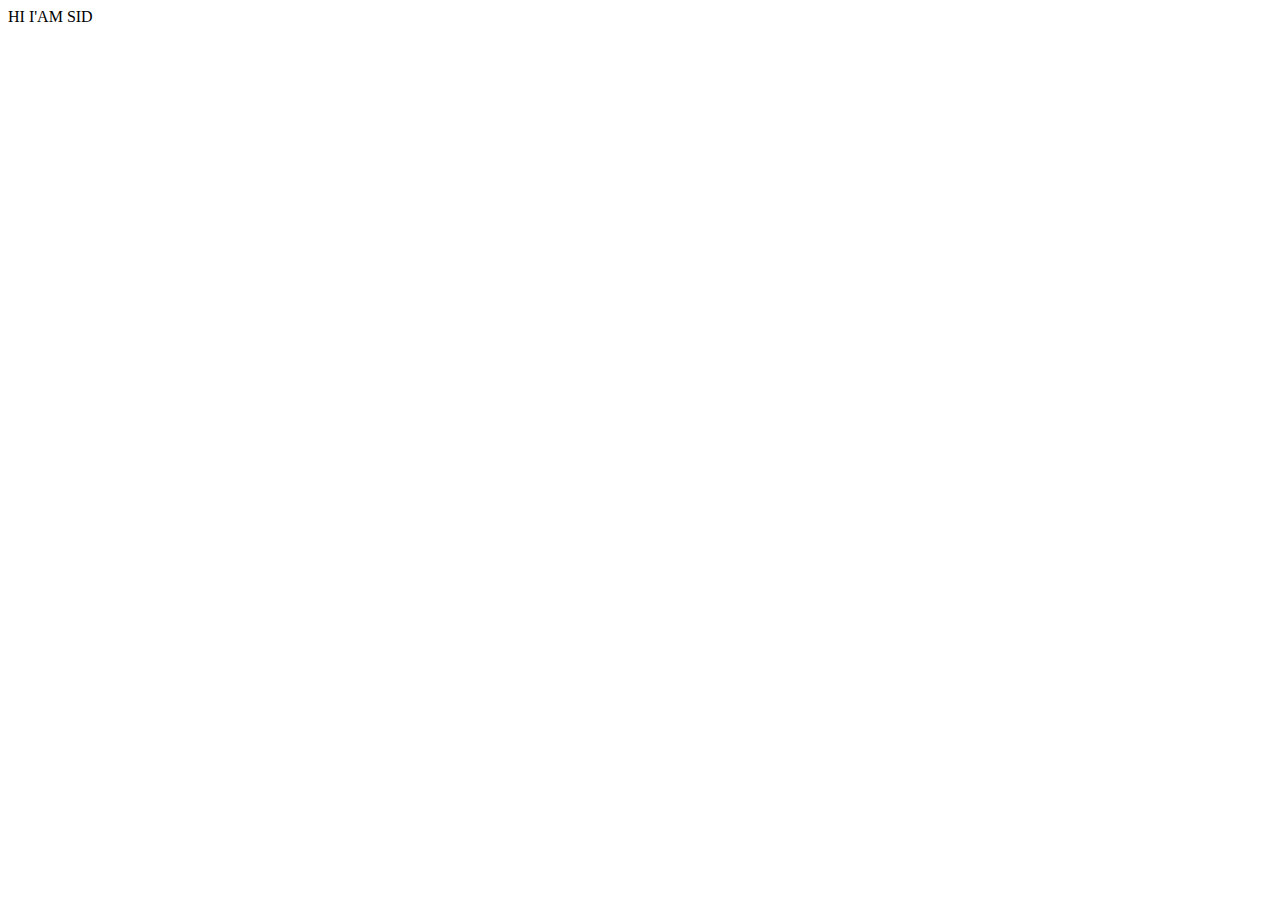
==== student.html @ 5b590eb9 "initial commit" ====
<!DOCTYPE html>
<html lang="en">
<head>
    <meta charset="UTF-8">
    <meta http-equiv="X-UA-Compatible" content="IE=edge">
    <meta name="viewport" content="width=device-width, initial-scale=1.0">
    <title>Student</title>
</head>
<body>
    HI I'AM SID
</body>
</html>
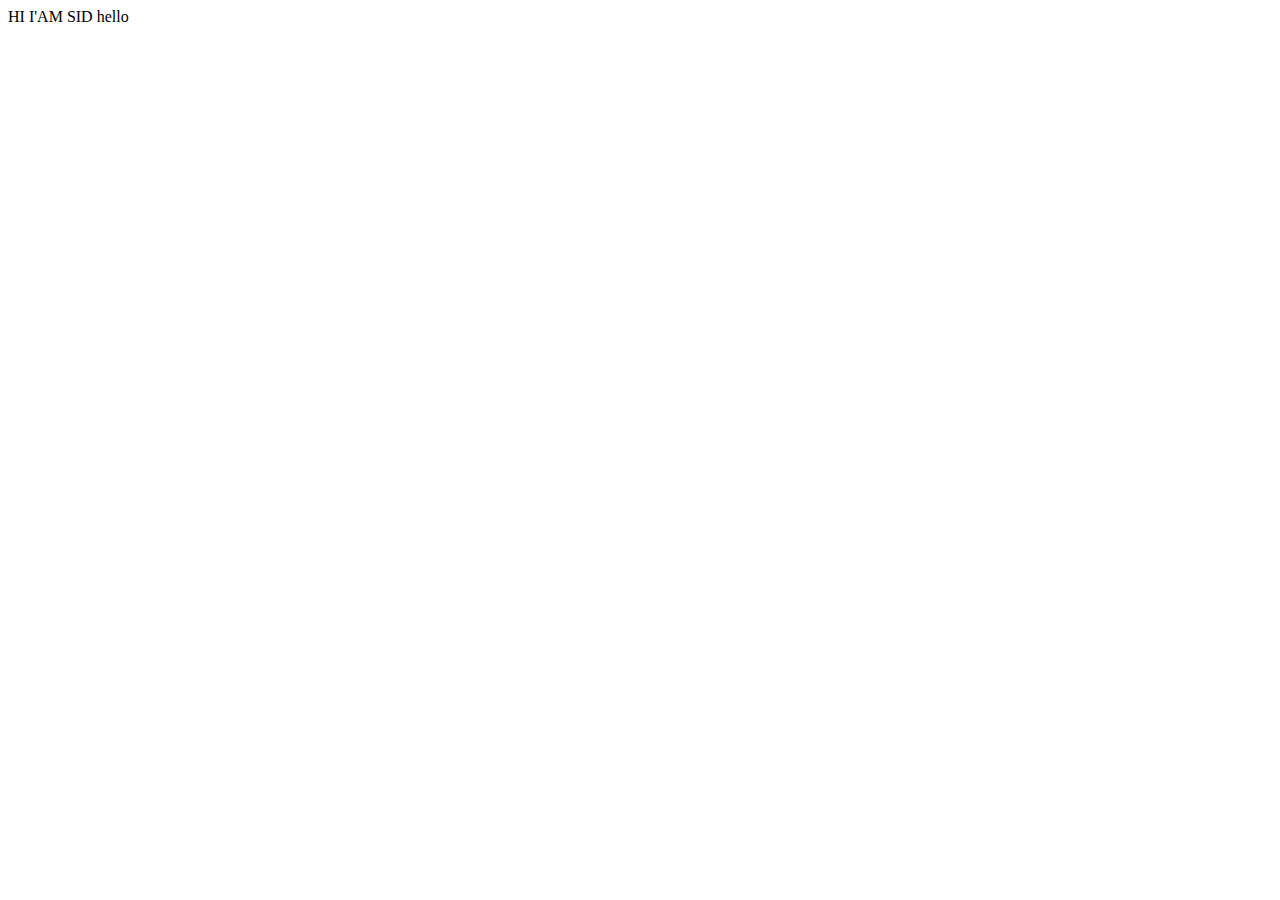
==== commit 24d217d1: "Update student.html" ====
--- a/student.html
+++ b/student.html
@@ -7,6 +7,6 @@
     <title>Student</title>
 </head>
 <body>
-    HI I'AM SID
+    HI I'AM SID hello
 </body>
-</html>+</html>
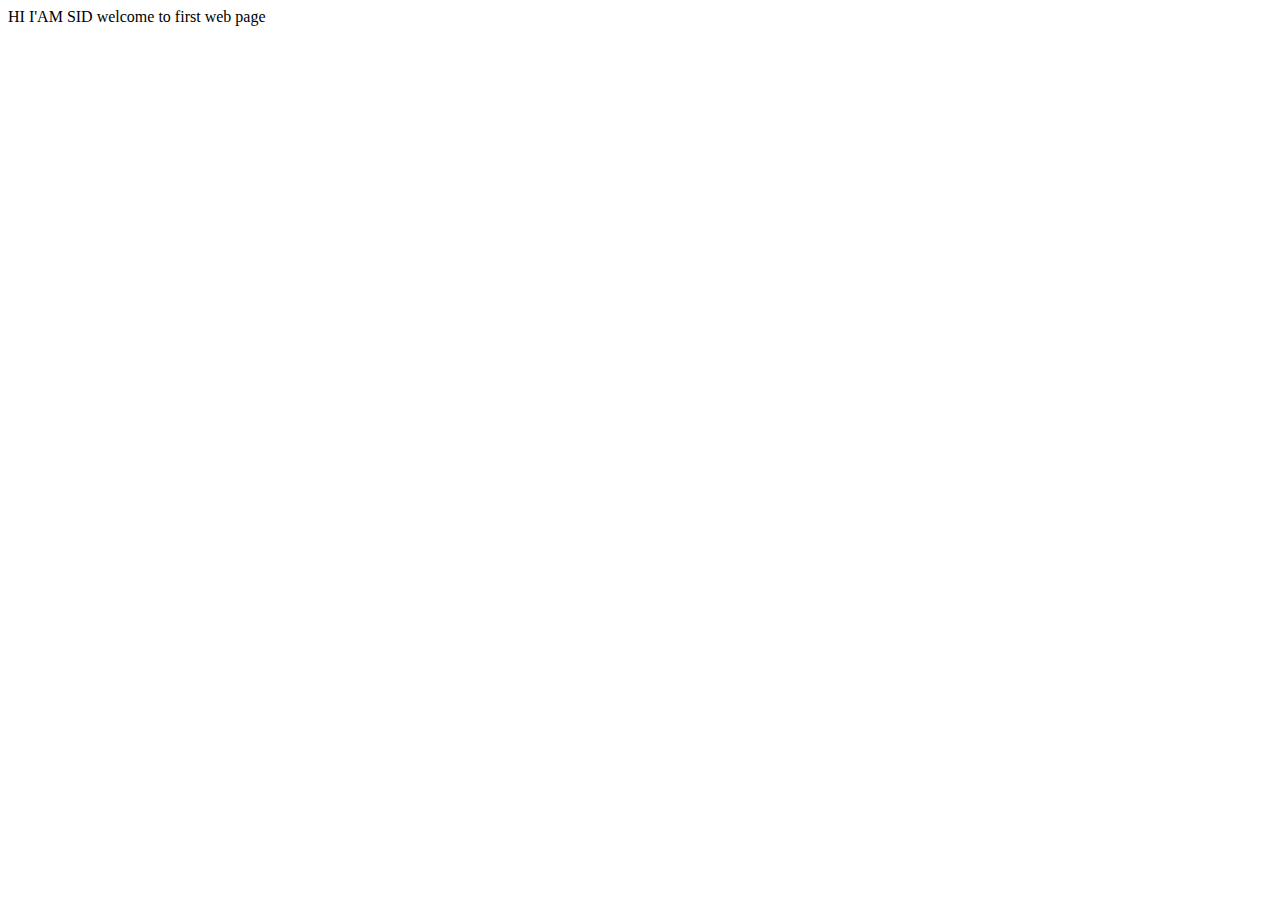
==== commit 0fdba407: "Update student.html" ====
--- a/student.html
+++ b/student.html
@@ -7,6 +7,6 @@
     <title>Student</title>
 </head>
 <body>
-    HI I'AM SID hello
+    HI I'AM SID welcome to first web page
 </body>
-</html>
+</html>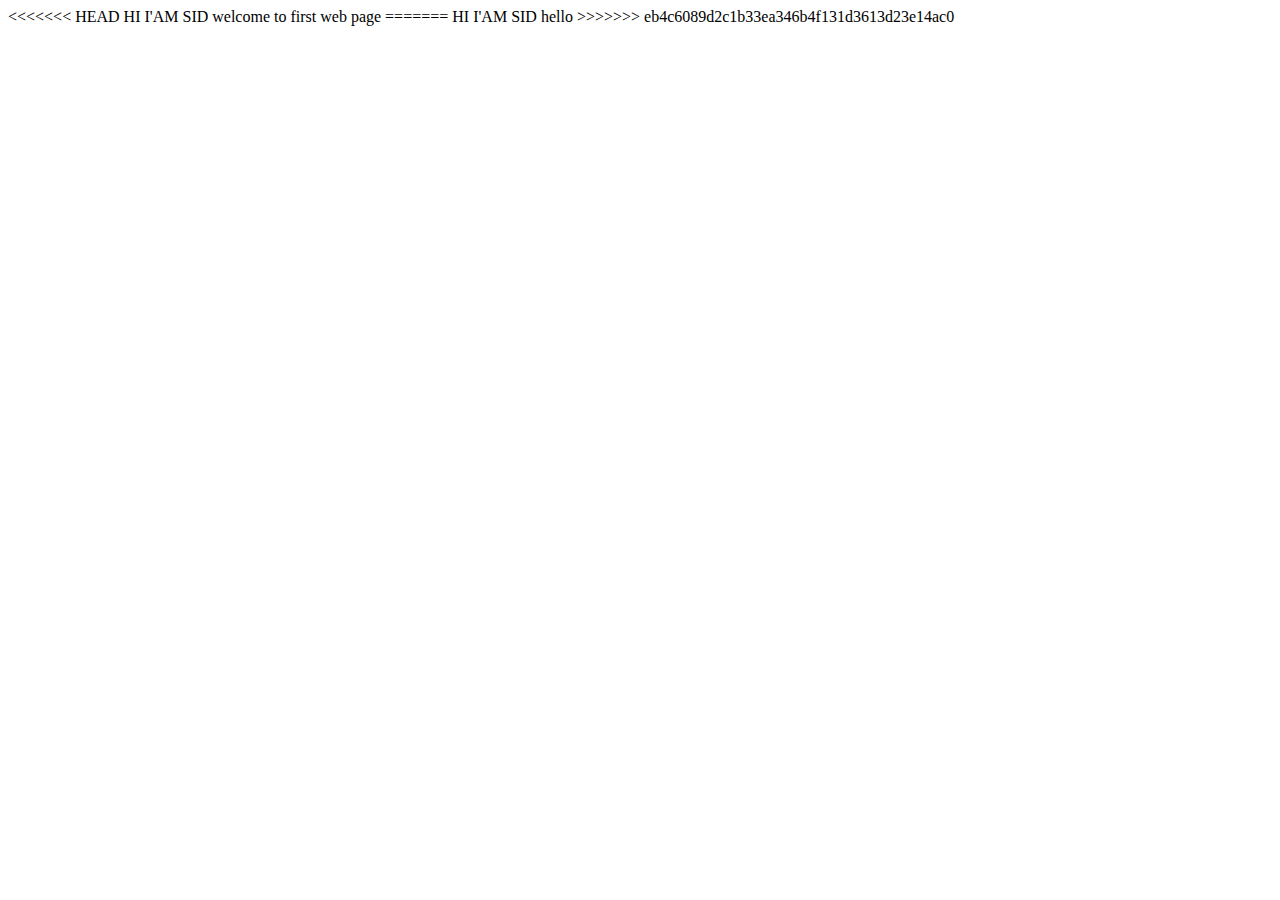
==== commit d5a8dff3: "Merge branch 'main' of https://github.com/sidduraj/my-site" ====
--- a/student.html
+++ b/student.html
@@ -4,9 +4,13 @@
     <meta charset="UTF-8">
     <meta http-equiv="X-UA-Compatible" content="IE=edge">
     <meta name="viewport" content="width=device-width, initial-scale=1.0">
-    <title>Student</title>
+    <title>Student page</title>
 </head>
 <body>
+<<<<<<< HEAD
     HI I'AM SID welcome to first web page
+=======
+    HI I'AM SID hello
+>>>>>>> eb4c6089d2c1b33ea346b4f131d3613d23e14ac0
 </body>
-</html>+</html>
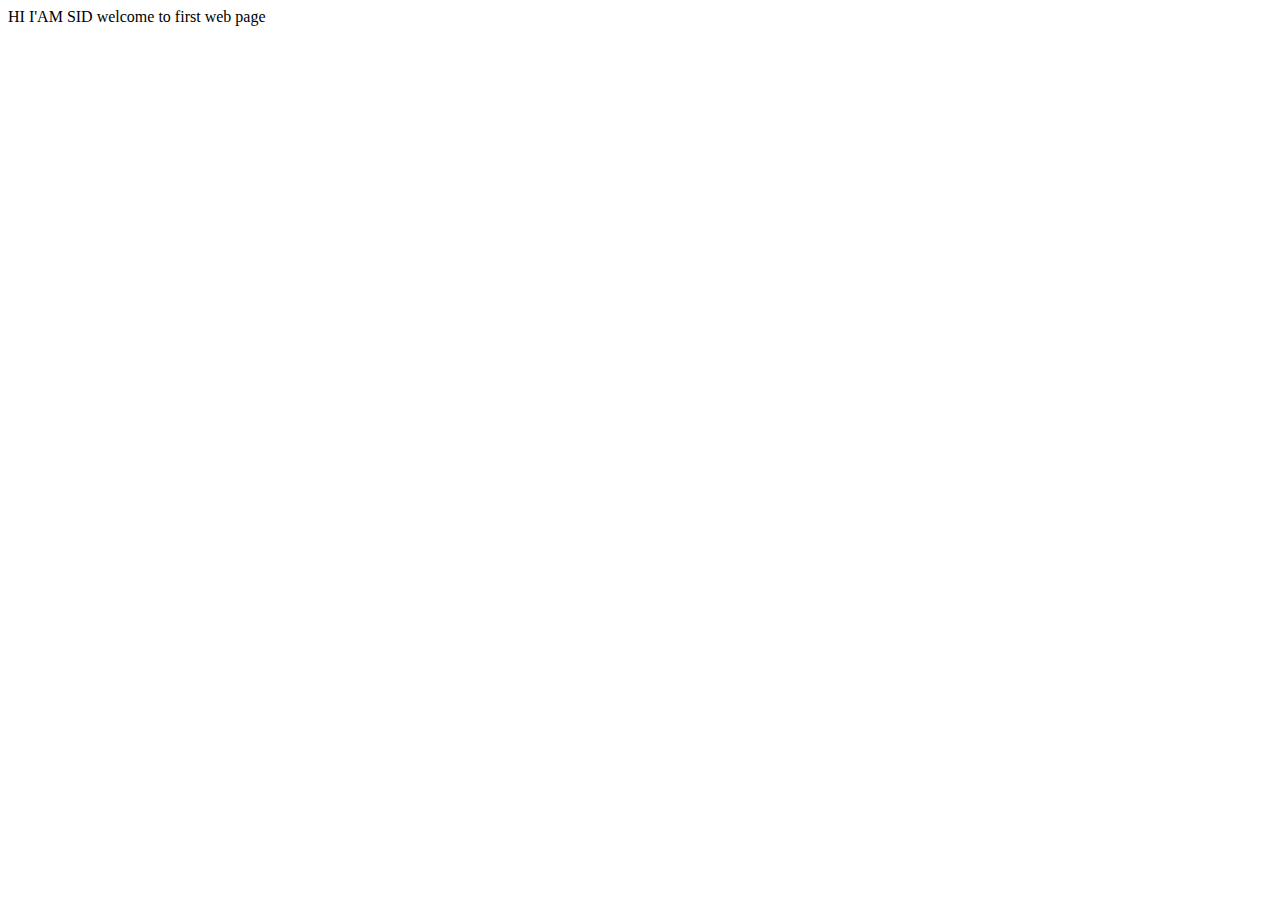
==== commit c3795119: "Update student.html" ====
--- a/student.html
+++ b/student.html
@@ -7,10 +7,8 @@
     <title>Student page</title>
 </head>
 <body>
-<<<<<<< HEAD
+
     HI I'AM SID welcome to first web page
-=======
-    HI I'AM SID hello
->>>>>>> eb4c6089d2c1b33ea346b4f131d3613d23e14ac0
+
 </body>
 </html>
